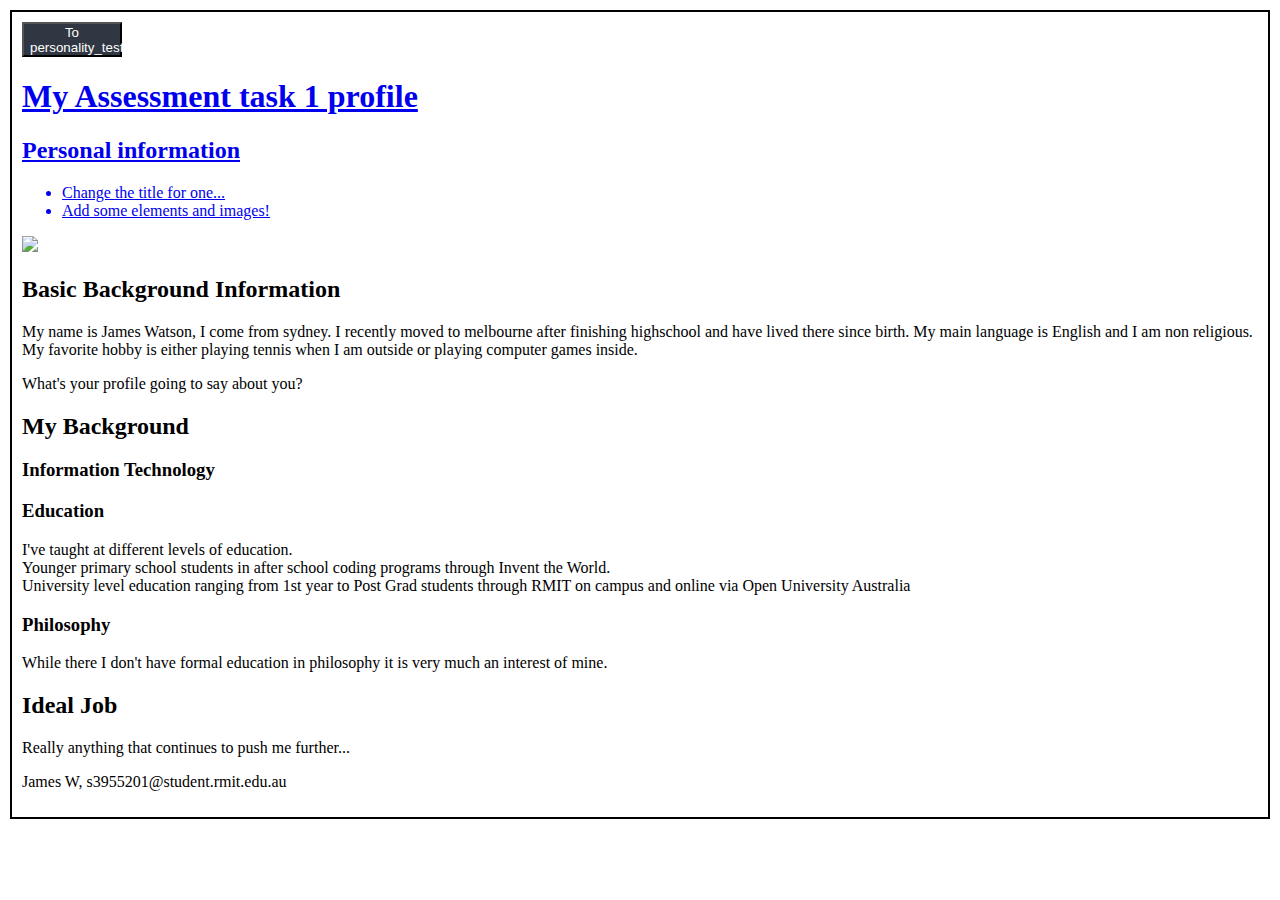
==== index.html @ 98cafb84 "fixed changes" ====
<!doctype html>

<html lang="en">

<!-- In the heading i have linked to a style.css this is because it will look more neat to have the colour coding in the css and not in the html.-->
<head1>
  <a href="/Users/fortests/Documents/GitHub/ForAT13114142349/personality_test.html" target="_blank">
  <button style="background-color: #303742;
  color: white;
  height: 35px;
  width: 100px;">
    To personality_test
    <!-- made a button at the top of the page to go to another page (personality_test), so everything is not jumbled -->
  </button>
  <meta charset="utf-8">
  <link rel="stylesheet" href="style.css">
  <title>AT1 info system</title>
  <meta name="description" content="My First Assessment Task">
  <meta name="author" content="James W">

</head1>

<body>

<!-- Wrap -->
	<div id="wrapper">
		<!-- Head -->
			<header id="myHeader">
			  <h1>My Assessment task 1 profile</h1>
			  <h2>Personal information</h2>
			</header>

			  <ul>
				<li>Change the title for one...</li>
				<li>Add some elements and images!</li>
			  </ul>

		<!-- Main -->
		<div id="main">
		<!-- uploaded a photo of myself that was not exactly my face but a representation of what i look like for privacy -->
    <a href="https://lh3.googleusercontent.com/kyfR2B5voAhp5_JZJH13D6Q7Mm3BsCADnxNi3Xtl_Gm6aFU42iyHxcBdumtjQWRDw3vZEiaKkSL9YapMNk25jF20xkl0AFozrkOiKO6n1uHIk8FoXK-unZeA-s-HsvoBQr8wvdCh=w2400?source=screenshot.guru"> <img src="https://lh3.googleusercontent.com/kyfR2B5voAhp5_JZJH13D6Q7Mm3BsCADnxNi3Xtl_Gm6aFU42iyHxcBdumtjQWRDw3vZEiaKkSL9YapMNk25jF20xkl0AFozrkOiKO6n1uHIk8FoXK-unZeA-s-HsvoBQr8wvdCh=w398-h315-p-k" /> </a>
		<!-- Intro Section-->
			<section id="intro">
			<header class="sectionHeading">
				<h2>Basic Background Information</h2>
			</header>
			<p>My name is James Watson, I come from sydney. I recently moved to melbourne after finishing highschool and have lived there since birth. My main language is English and I am non religious. My favorite hobby is either playing tennis when I am outside or playing computer games inside. </p>
			<p>What's your profile going to say about you?</p>
			</section>

		<!-- Background Section -->
			<section id="background">
			<header class="sectionHeading">
				<h2>My Background</h2>
			</header>

				<section>
					<h3>Information Technology</h3>
				</section>
				<section>
					<h3>Education</h3>
					<p>I've taught at different levels of education.</br>
					Younger primary school students in after school coding programs through Invent the World.</br>
					University level education ranging from 1st year to Post Grad students through RMIT on campus and online via Open University Australia</p>
				</section>


				<section>
					<h3>Philosophy</h3>
					<p>While there I don't have formal education in philosophy it is very much an interest of mine.</p>
				</section>
			</section>
		<!-- Ideal Job Section -->
			<section id="job">
			<header class="sectionHeading">
				<h2>Ideal Job</h2>
			</header>
			<p>Really anything that continues to push me further...</p>
			</section>

		</div>

	<!-- Footer -->
		<footer>
    <p>James W, s3955201@student.rmit.edu.au<p>
		</footer>
	</div>
</body>
</html>
---- style.css ----
body {
  margin: 10px;
  padding: 10px;
  border: 2px solid #000000;
}
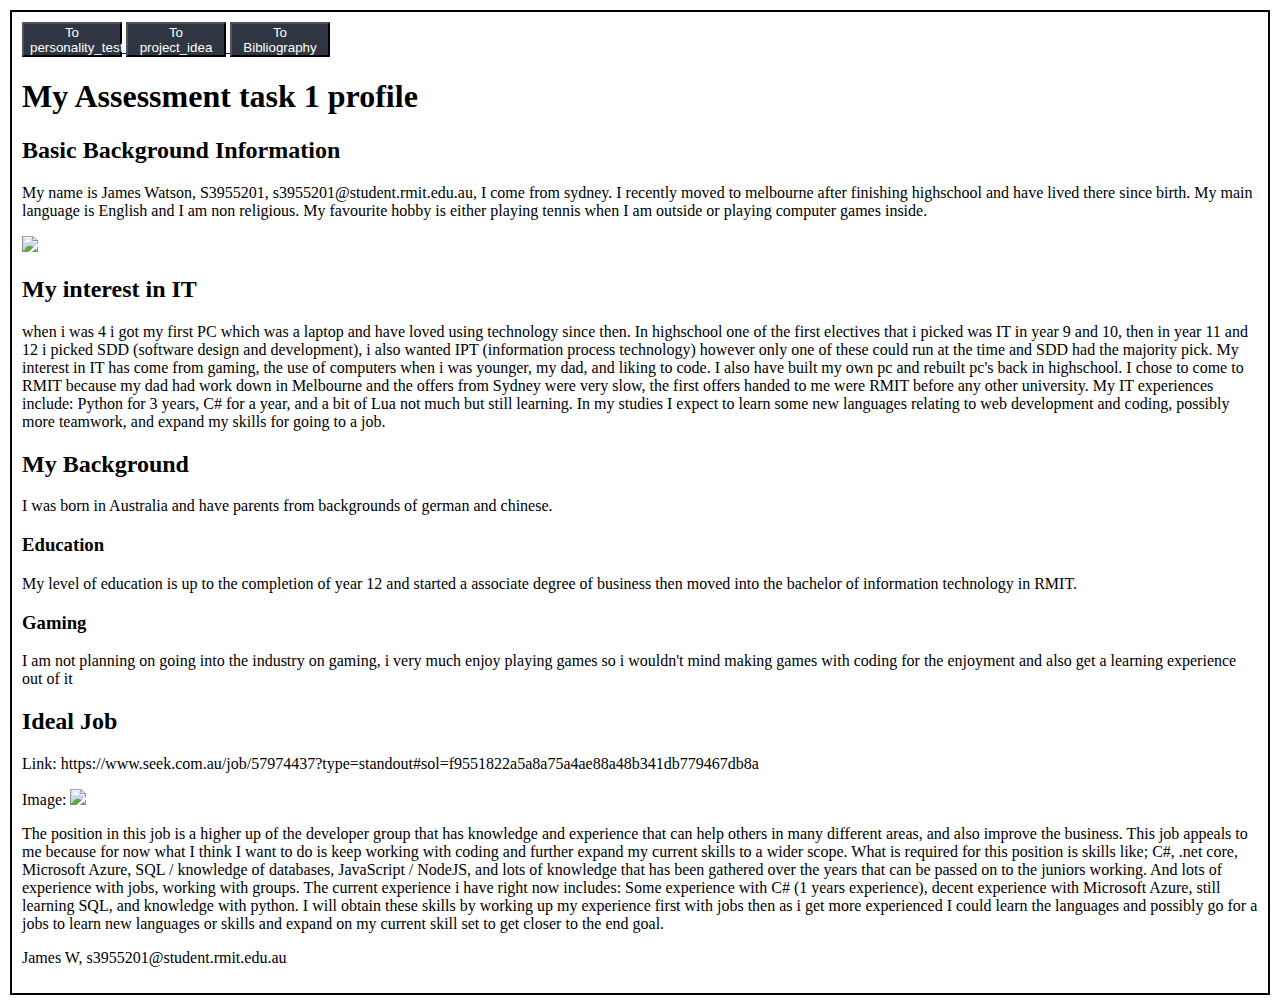
==== commit 0bb31f8d: "Massive updates" ====
--- a/index.html
+++ b/index.html
@@ -4,7 +4,7 @@
 
 <!-- In the heading i have linked to a style.css this is because it will look more neat to have the colour coding in the css and not in the html.-->
 <head1>
-  <a href="/Users/fortests/Documents/GitHub/ForAT13114142349/personality_test.html" target="_blank">
+  <a href="/Users/fortests/Documents/GitHub/ForAT13114142349/personality_test.html" target="">
   <button style="background-color: #303742;
   color: white;
   height: 35px;
@@ -12,12 +12,30 @@
     To personality_test
     <!-- made a button at the top of the page to go to another page (personality_test), so everything is not jumbled -->
   </button>
+  </a>
+  <a href="/Users/fortests/Documents/GitHub/ForAT13114142349/project_idea.html" target="">
+  <button style="background-color: #303742;
+  color: white;
+  height: 35px;
+  width: 100px;">
+    To project_idea
+    <!-- made a button at the top of the page to go to another page (project_idea), so everything is not jumbled -->
+  </button>
+  </a>
+  <a href="/Users/fortests/Documents/GitHub/ForAT13114142349/Bibliography.html" target="">
+  <button style="background-color: #303742;
+  color: white;
+  height: 35px;
+  width: 100px;">
+    To Bibliography
+    <!-- made a button at the top of the page to go to another page (Bibliography), so everything is not jumbled -->
+  </button>
+  </a>
   <meta charset="utf-8">
   <link rel="stylesheet" href="style.css">
   <title>AT1 info system</title>
-  <meta name="description" content="My First Assessment Task">
-  <meta name="author" content="James W">
-
+  <meta name="Index" content="My First Assessment Task">
+  <meta name="James" content="James W">
 </head1>
 
 <body>
@@ -27,13 +45,11 @@
 		<!-- Head -->
 			<header id="myHeader">
 			  <h1>My Assessment task 1 profile</h1>
-			  <h2>Personal information</h2>
+			  <h2>Basic Background Information</h2>
+        <p>
+          My name is James Watson, S3955201, s3955201@student.rmit.edu.au, I come from sydney. I recently moved to melbourne after finishing highschool and have lived there since birth. My main language is English and I am non religious. My favourite hobby is either playing tennis when I am outside or playing computer games inside.
+        </p>
 			</header>
-
-			  <ul>
-				<li>Change the title for one...</li>
-				<li>Add some elements and images!</li>
-			  </ul>
 
 		<!-- Main -->
 		<div id="main">
@@ -42,32 +58,35 @@
 		<!-- Intro Section-->
 			<section id="intro">
 			<header class="sectionHeading">
-				<h2>Basic Background Information</h2>
+				<h2>My interest in IT</h2>
 			</header>
-			<p>My name is James Watson, I come from sydney. I recently moved to melbourne after finishing highschool and have lived there since birth. My main language is English and I am non religious. My favorite hobby is either playing tennis when I am outside or playing computer games inside. </p>
-			<p>What's your profile going to say about you?</p>
+			<p>when i was 4 i got my first PC which was a laptop and have loved using technology since then. In highschool one of the first electives that i picked was IT in year 9 and 10, then in year 11 and 12 i picked SDD (software design and development), i also wanted IPT (information process technology) however only one of these could run at the time and SDD had the majority pick. My interest in IT has come from gaming, the use of computers when i was younger, my dad, and liking to code. I also have built my own pc and rebuilt pc's back in highschool. I chose to come to RMIT because my dad had work down in Melbourne and the offers from Sydney were very slow, the first offers handed to me were RMIT before any other university. My IT experiences include: Python for 3 years, C# for a year, and a bit of Lua not much but still learning. In my studies I expect to learn some new languages relating to web development and coding, possibly more teamwork, and expand my skills for going to a job.
+      </p>
 			</section>
 
 		<!-- Background Section -->
 			<section id="background">
 			<header class="sectionHeading">
 				<h2>My Background</h2>
+        <p>
+          I was born in Australia and have parents from backgrounds of german and chinese.
+        </p>
 			</header>
 
 				<section>
-					<h3>Information Technology</h3>
 				</section>
 				<section>
 					<h3>Education</h3>
-					<p>I've taught at different levels of education.</br>
-					Younger primary school students in after school coding programs through Invent the World.</br>
-					University level education ranging from 1st year to Post Grad students through RMIT on campus and online via Open University Australia</p>
+          My level of education is up to the completion of year 12 and started a associate degree of business then moved into the bachelor of information technology in RMIT.
+          </p>
 				</section>
 
 
 				<section>
-					<h3>Philosophy</h3>
-					<p>While there I don't have formal education in philosophy it is very much an interest of mine.</p>
+					<h3>Gaming</h3>
+					<p>I am not planning on going into the industry on gaming, i very much enjoy playing games so i wouldn't mind making
+            games with coding for the enjoyment and also get a learning experience out of it
+          </p>
 				</section>
 			</section>
 		<!-- Ideal Job Section -->
@@ -75,7 +94,20 @@
 			<header class="sectionHeading">
 				<h2>Ideal Job</h2>
 			</header>
-			<p>Really anything that continues to push me further...</p>
+			<p>Link:
+https://www.seek.com.au/job/57974437?type=standout#sol=f9551822a5a8a75a4ae88a48b341db779467db8a
+</p>
+<p>
+Image:
+<a href="https://lh3.googleusercontent.com/q5Q2S0EQ6fXCgxUcKkJiLad2cIKmbHTkhb4HFJTf2KGeVnHgHBIVLYbyGIScviCJsc91yRk5wydqfhDvLM3fMtJ6nw7bIcwYD5s4IyMv3wjVBWL4WdUen_eNwXEHqNdIKWgFb792=w2400?source=screenshot.guru"> <img src="https://lh3.googleusercontent.com/q5Q2S0EQ6fXCgxUcKkJiLad2cIKmbHTkhb4HFJTf2KGeVnHgHBIVLYbyGIScviCJsc91yRk5wydqfhDvLM3fMtJ6nw7bIcwYD5s4IyMv3wjVBWL4WdUen_eNwXEHqNdIKWgFb792=w600-h315-p-k" /> </a>
+</p>
+<p>
+The position in this job is a higher up of the developer group that has knowledge and experience that can help others in many different areas, and also improve the business.
+This job appeals to me because for now what I think I want to do is keep working with coding and further expand my current skills to a wider scope.
+What is required for this position is skills like; C#, .net core, Microsoft Azure, SQL / knowledge of databases, JavaScript / NodeJS, and lots of knowledge that has been gathered over the years that can be passed on to the juniors working. And lots of experience with jobs, working with groups.
+The current experience i have right now includes: Some experience with C# (1 years experience), decent experience with Microsoft Azure, still learning SQL, and knowledge with python.
+I will obtain these skills by working up my experience first with jobs then as i get more experienced I could learn the languages and possibly go for a jobs to learn new languages or skills and expand on my current skill set to get closer to the end goal.
+</p>
 			</section>
 
 		</div>
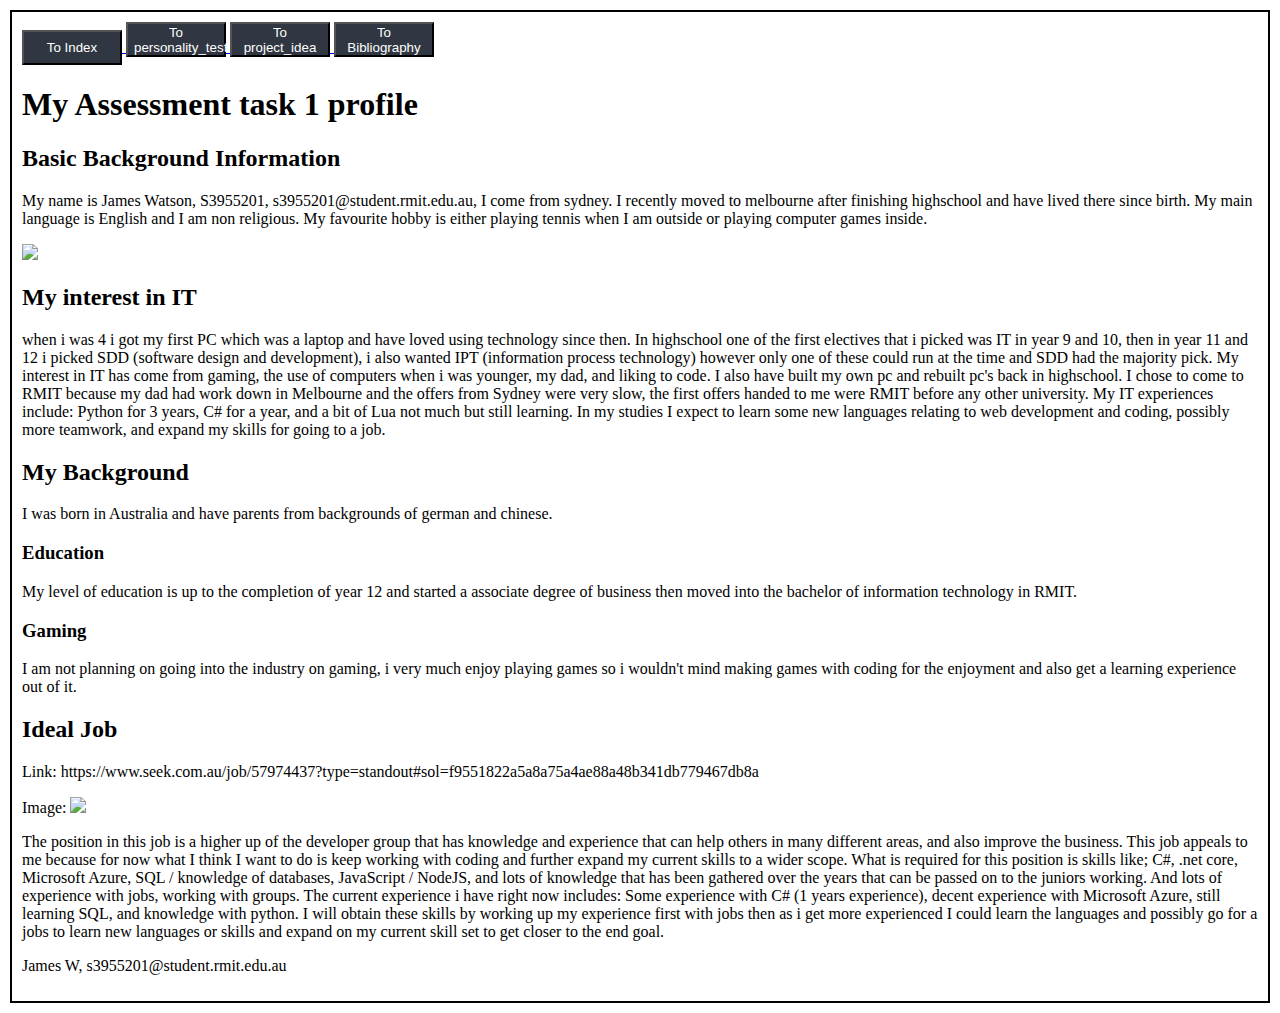
==== commit f6ece0c0: "updates" ====
--- a/index.html
+++ b/index.html
@@ -4,6 +4,15 @@
 
 <!-- In the heading i have linked to a style.css this is because it will look more neat to have the colour coding in the css and not in the html.-->
 <head1>
+  <a href="/Users/fortests/Documents/GitHub/ForAT13114142349/index.html" target="">
+    <button style="background-color: #303742;
+    color: white;
+    height: 35px;
+    width: 100px;">
+    To Index
+    <!-- made a button at the top of the page to go to another page (Index), so everything is not jumbled -->
+    </button>
+  </a>
   <a href="/Users/fortests/Documents/GitHub/ForAT13114142349/personality_test.html" target="">
   <button style="background-color: #303742;
   color: white;
@@ -35,7 +44,7 @@
   <link rel="stylesheet" href="style.css">
   <title>AT1 info system</title>
   <meta name="Index" content="My First Assessment Task">
-  <meta name="James" content="James W">
+  <meta name="James" content="Author">
 </head1>
 
 <body>
@@ -72,20 +81,17 @@
           I was born in Australia and have parents from backgrounds of german and chinese.
         </p>
 			</header>
-
-				<section>
-				</section>
 				<section>
 					<h3>Education</h3>
+          <p>
           My level of education is up to the completion of year 12 and started a associate degree of business then moved into the bachelor of information technology in RMIT.
           </p>
 				</section>
 
-
 				<section>
 					<h3>Gaming</h3>
 					<p>I am not planning on going into the industry on gaming, i very much enjoy playing games so i wouldn't mind making
-            games with coding for the enjoyment and also get a learning experience out of it
+            games with coding for the enjoyment and also get a learning experience out of it.
           </p>
 				</section>
 			</section>
@@ -108,8 +114,7 @@
 The current experience i have right now includes: Some experience with C# (1 years experience), decent experience with Microsoft Azure, still learning SQL, and knowledge with python.
 I will obtain these skills by working up my experience first with jobs then as i get more experienced I could learn the languages and possibly go for a jobs to learn new languages or skills and expand on my current skill set to get closer to the end goal.
 </p>
-			</section>
-
+</section>
 		</div>
 
 	<!-- Footer -->
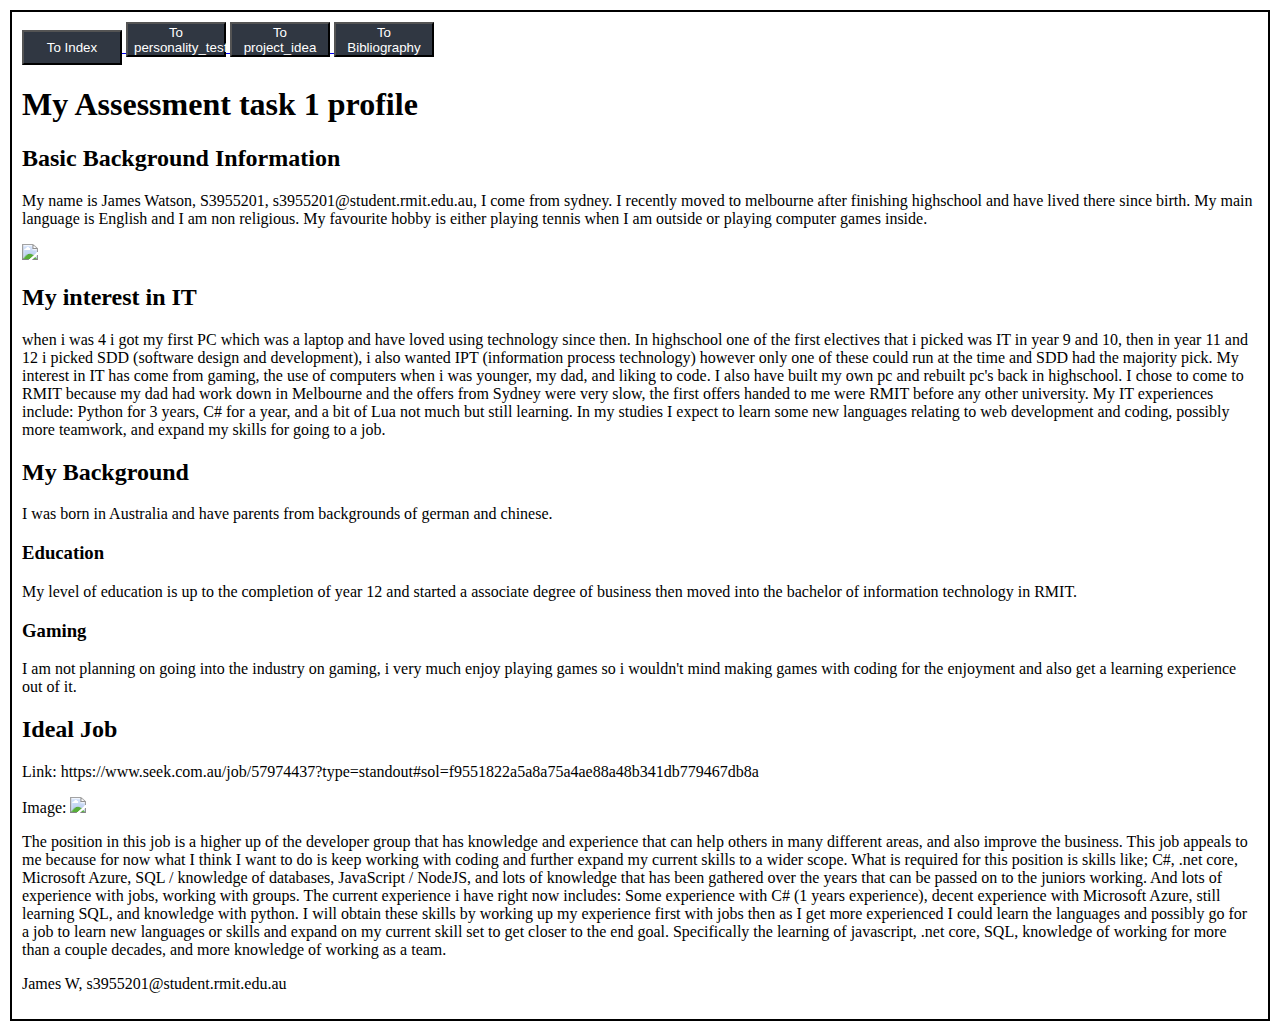
==== commit c6303a08: "updates" ====
--- a/index.html
+++ b/index.html
@@ -108,11 +108,11 @@
 <a href="https://lh3.googleusercontent.com/q5Q2S0EQ6fXCgxUcKkJiLad2cIKmbHTkhb4HFJTf2KGeVnHgHBIVLYbyGIScviCJsc91yRk5wydqfhDvLM3fMtJ6nw7bIcwYD5s4IyMv3wjVBWL4WdUen_eNwXEHqNdIKWgFb792=w2400?source=screenshot.guru"> <img src="https://lh3.googleusercontent.com/q5Q2S0EQ6fXCgxUcKkJiLad2cIKmbHTkhb4HFJTf2KGeVnHgHBIVLYbyGIScviCJsc91yRk5wydqfhDvLM3fMtJ6nw7bIcwYD5s4IyMv3wjVBWL4WdUen_eNwXEHqNdIKWgFb792=w600-h315-p-k" /> </a>
 </p>
 <p>
-The position in this job is a higher up of the developer group that has knowledge and experience that can help others in many different areas, and also improve the business.
-This job appeals to me because for now what I think I want to do is keep working with coding and further expand my current skills to a wider scope.
-What is required for this position is skills like; C#, .net core, Microsoft Azure, SQL / knowledge of databases, JavaScript / NodeJS, and lots of knowledge that has been gathered over the years that can be passed on to the juniors working. And lots of experience with jobs, working with groups.
-The current experience i have right now includes: Some experience with C# (1 years experience), decent experience with Microsoft Azure, still learning SQL, and knowledge with python.
-I will obtain these skills by working up my experience first with jobs then as i get more experienced I could learn the languages and possibly go for a jobs to learn new languages or skills and expand on my current skill set to get closer to the end goal.
+  The position in this job is a higher up of the developer group that has knowledge and experience that can help others in many different areas, and also improve the business.
+  This job appeals to me because for now what I think I want to do is keep working with coding and further expand my current skills to a wider scope.
+  What is required for this position is skills like; C#, .net core, Microsoft Azure, SQL / knowledge of databases, JavaScript / NodeJS, and lots of knowledge that has been gathered over the years that can be passed on to the juniors working. And lots of experience with jobs, working with groups.
+  The current experience i have right now includes: Some experience with C# (1 years experience), decent experience with Microsoft Azure, still learning SQL, and knowledge with python.
+  I will obtain these skills by working up my experience first with jobs then as I get more experienced I could learn the languages and possibly go for a job to learn new languages or skills and expand on my current skill set to get closer to the end goal. Specifically the learning of javascript, .net core, SQL, knowledge of working for more than a couple decades, and more knowledge of working as a team.
 </p>
 </section>
 		</div>
